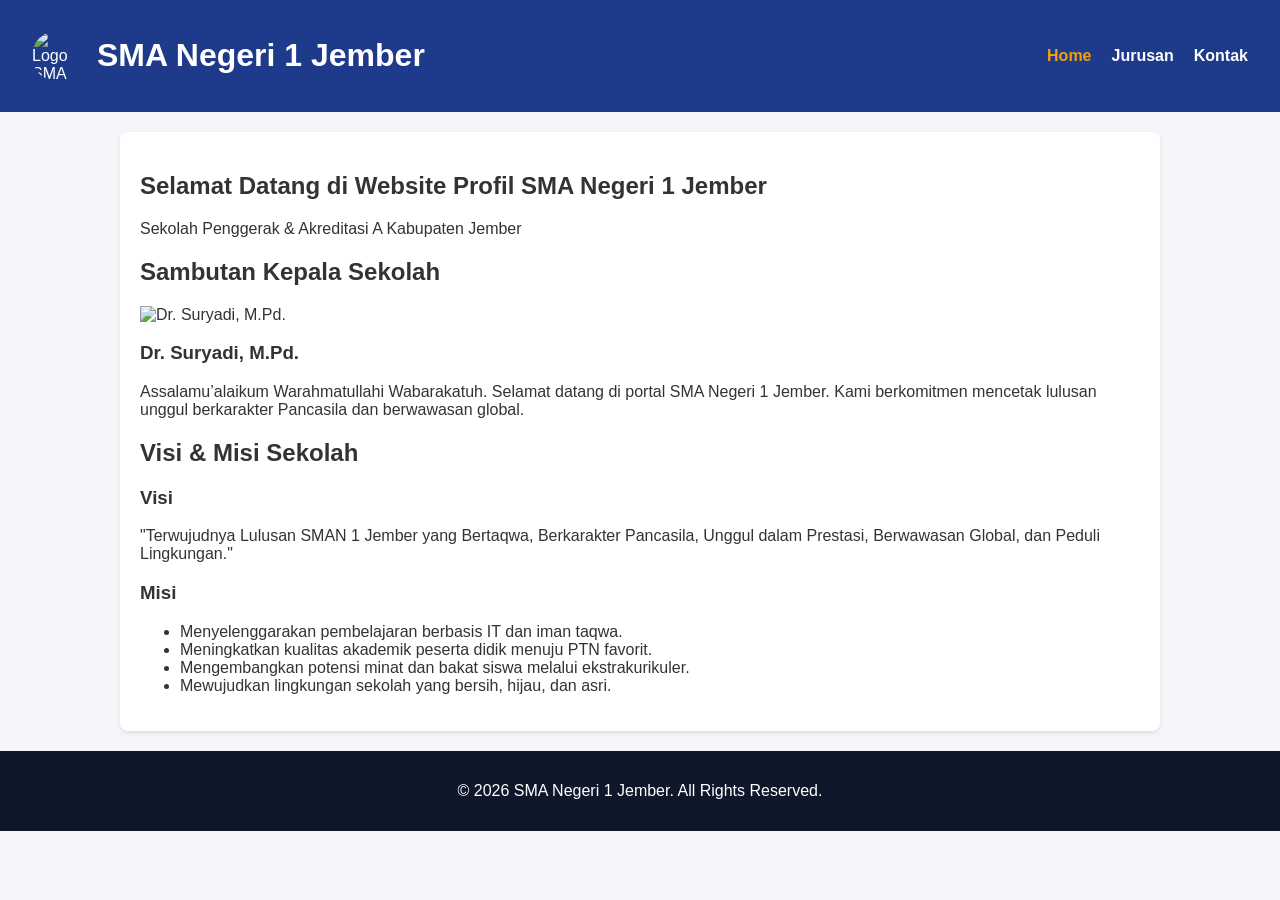
==== pweb Assignment 2 (School Web)/index.html @ ded3476a "Add files via upload" ====
<!DOCTYPE html>
<html lang="id">
<head>
    <meta charset="UTF-8">
    <meta name="viewport" content="width=device-width, initial-scale=1.0">
    <title>SMA Negeri 1 Jember - Beranda</title>
    <link rel="stylesheet" href="style.css">
</head>
<body>
    <header>
        <div class="logo-container">
            <img src="https://placehold.co/100x100/1e3a8a/ffffff?text=SMASA" alt="Logo SMA Negeri 1 Jember">
            <h1>SMA Negeri 1 Jember</h1>
        </div>
        <nav>
            <ul>
                <li><a href="index.html" class="active">Home</a></li>
                <li><a href="jurusan.html">Jurusan</a></li>
                <li><a href="kontak.html">Kontak</a></li>
            </ul>
        </nav>
    </header>

    <main>
        <section class="hero">
            <h2>Selamat Datang di Website Profil SMA Negeri 1 Jember</h2>
            <p>Sekolah Penggerak & Akreditasi A Kabupaten Jember</p>
        </section>

        <section class="sambutan">
            <h2>Sambutan Kepala Sekolah</h2>
            <img src="https://placehold.co/150x200/1e3a8a/ffffff?text=Dr.+Suryadi" alt="Dr. Suryadi, M.Pd.">
            <h3>Dr. Suryadi, M.Pd.</h3>
            <p>Assalamu’alaikum Warahmatullahi Wabarakatuh. Selamat datang di portal SMA Negeri 1 Jember. Kami berkomitmen mencetak lulusan unggul berkarakter Pancasila dan berwawasan global.</p>
        </section>

        <section class="visi-misi">
            <h2>Visi & Misi Sekolah</h2>
            <div class="visi">
                <h3>Visi</h3>
                <p>"Terwujudnya Lulusan SMAN 1 Jember yang Bertaqwa, Berkarakter Pancasila, Unggul dalam Prestasi, Berwawasan Global, dan Peduli Lingkungan."</p>
            </div>
            <div class="misi">
                <h3>Misi</h3>
                <ul>
                    <li>Menyelenggarakan pembelajaran berbasis IT dan iman taqwa.</li>
                    <li>Meningkatkan kualitas akademik peserta didik menuju PTN favorit.</li>
                    <li>Mengembangkan potensi minat dan bakat siswa melalui ekstrakurikuler.</li>
                    <li>Mewujudkan lingkungan sekolah yang bersih, hijau, dan asri.</li>
                </ul>
            </div>
        </section>
    </main>

    <footer>
        <p>&copy; 2026 SMA Negeri 1 Jember. All Rights Reserved.</p>
    </footer>
</body>
</html>
---- pweb Assignment 2 (School Web)/style.css ----
/* CSS Sederhana untuk Website SMAN 1 Jember */
body {
    font-family: Arial, sans-serif;
    margin: 0;
    padding: 0;
    background-color: #f4f6f9;
    color: #333;
}

header {
    background-color: #1e3a8a;
    color: white;
    padding: 1rem 2rem;
    display: flex;
    justify-content: space-between;
    align-items: center;
}

.logo-container {
    display: flex;
    align-items: center;
    gap: 15px;
}

.logo-container img {
    width: 50px;
    height: 50px;
    border-radius: 50%;
}

nav ul {
    list-style: none;
    margin: 0;
    padding: 0;
    display: flex;
    gap: 20px;
}

nav a {
    color: white;
    text-decoration: none;
    font-weight: bold;
}

nav a.active, nav a:hover {
    color: #f59e0b;
}

main {
    max-width: 1000px;
    margin: 20px auto;
    padding: 20px;
    background: white;
    border-radius: 8px;
    box-shadow: 0 2px 5px rgba(0,0,0,0.1);
}

table {
    width: 100%;
    border-collapse: collapse;
    margin-top: 15px;
}

th {
    background-color: #1e3a8a;
    color: white;
}

th, td {
    padding: 10px;
    text-align: left;
}

.form-group {
    margin-bottom: 15px;
}

label {
    display: block;
    margin-bottom: 5px;
    font-weight: bold;
}

input, textarea {
    width: 100%;
    padding: 8px;
    border: 1px solid #ccc;
    border-radius: 4px;
}

button {
    background-color: #f59e0b;
    color: #000;
    font-weight: bold;
    padding: 10px 20px;
    border: none;
    border-radius: 4px;
    cursor: pointer;
}

button:hover {
    background-color: #d97706;
}

footer {
    text-align: center;
    padding: 15px;
    background-color: #0f172a;
    color: white;
    margin-top: 20px;
}
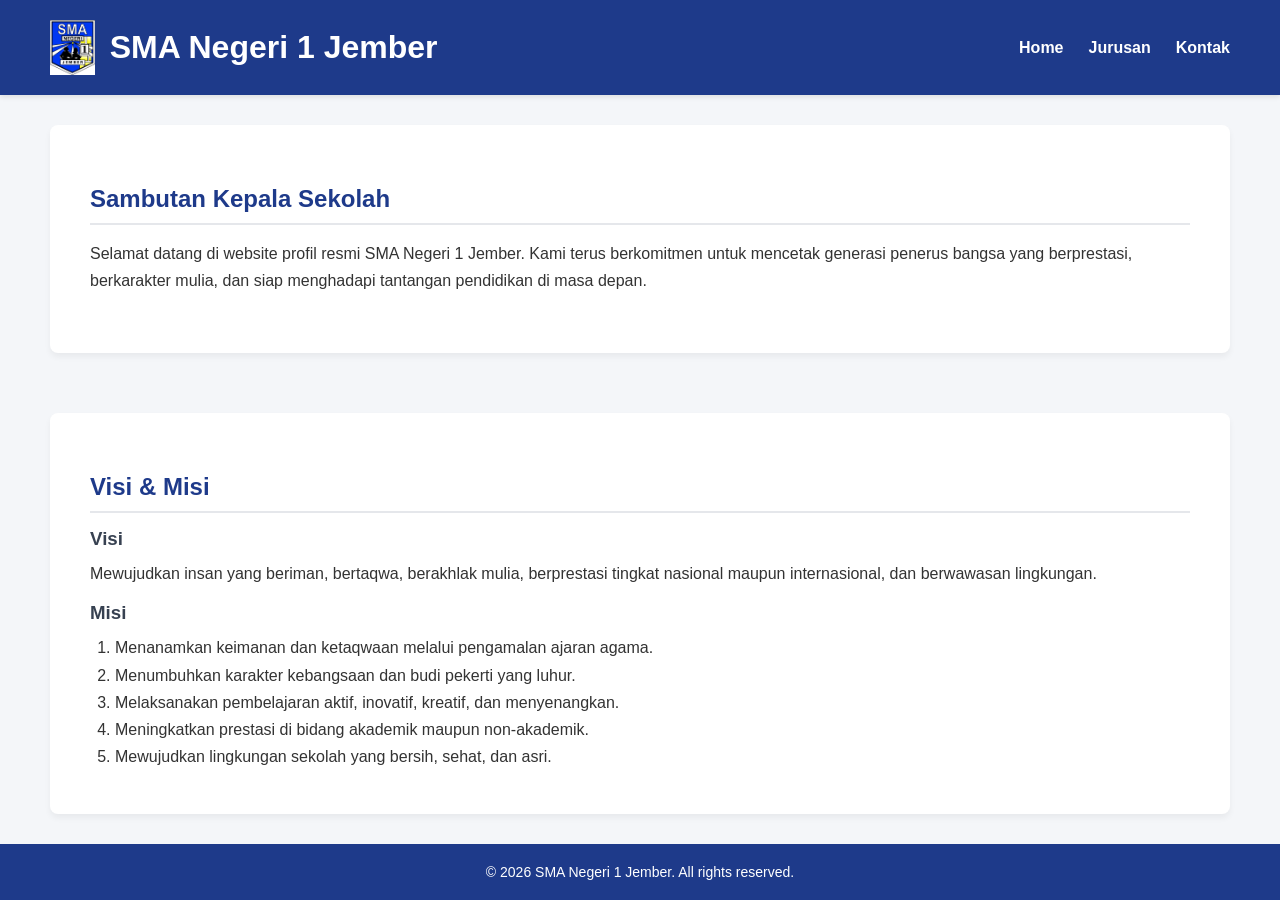
==== commit 17752213: "Add files via upload" ====
--- a/pweb Assignment 2 (School Web)/index.html
+++ b/pweb Assignment 2 (School Web)/index.html
@@ -3,57 +3,53 @@
 <head>
     <meta charset="UTF-8">
     <meta name="viewport" content="width=device-width, initial-scale=1.0">
-    <title>SMA Negeri 1 Jember - Beranda</title>
+    <title>SMA Negeri 1 Jember</title>
     <link rel="stylesheet" href="style.css">
 </head>
 <body>
+    <!-- Header -->
     <header>
         <div class="logo-container">
-            <img src="https://placehold.co/100x100/1e3a8a/ffffff?text=SMASA" alt="Logo SMA Negeri 1 Jember">
+            <!-- Logo menggunakan tag <img> -->
+            <img src="images1.png" alt="Logo SMAN 1 Jember" class="logo">
             <h1>SMA Negeri 1 Jember</h1>
         </div>
+        <!-- Navigation Menu -->
         <nav>
             <ul>
-                <li><a href="index.html" class="active">Home</a></li>
+                <li><a href="index.html">Home</a></li>
                 <li><a href="jurusan.html">Jurusan</a></li>
                 <li><a href="kontak.html">Kontak</a></li>
             </ul>
         </nav>
     </header>
 
-    <main>
-        <section class="hero">
-            <h2>Selamat Datang di Website Profil SMA Negeri 1 Jember</h2>
-            <p>Sekolah Penggerak & Akreditasi A Kabupaten Jember</p>
-        </section>
+    <!-- Section: Sambutan -->
+    <section class="content">
+        <h2>Sambutan Kepala Sekolah</h2>
+        <p>Selamat datang di website profil resmi SMA Negeri 1 Jember. Kami terus berkomitmen untuk mencetak generasi penerus bangsa yang berprestasi, berkarakter mulia, dan siap menghadapi tantangan pendidikan di masa depan.</p>
+    </section>
 
-        <section class="sambutan">
-            <h2>Sambutan Kepala Sekolah</h2>
-            <img src="https://placehold.co/150x200/1e3a8a/ffffff?text=Dr.+Suryadi" alt="Dr. Suryadi, M.Pd.">
-            <h3>Dr. Suryadi, M.Pd.</h3>
-            <p>Assalamu’alaikum Warahmatullahi Wabarakatuh. Selamat datang di portal SMA Negeri 1 Jember. Kami berkomitmen mencetak lulusan unggul berkarakter Pancasila dan berwawasan global.</p>
-        </section>
+    <!-- Section: Visi & Misi -->
+    <section class="content">
+        <h2>Visi & Misi</h2>
+        <h3>Visi</h3>
+        <p>Mewujudkan insan yang beriman, bertaqwa, berakhlak mulia, berprestasi tingkat nasional maupun internasional, dan berwawasan lingkungan.</p>
+        
+        <h3>Misi</h3>
+        <!-- Visi misi menggunakan <ul> atau <ol> -->
+        <ol>
+            <li>Menanamkan keimanan dan ketaqwaan melalui pengamalan ajaran agama.</li>
+            <li>Menumbuhkan karakter kebangsaan dan budi pekerti yang luhur.</li>
+            <li>Melaksanakan pembelajaran aktif, inovatif, kreatif, dan menyenangkan.</li>
+            <li>Meningkatkan prestasi di bidang akademik maupun non-akademik.</li>
+            <li>Mewujudkan lingkungan sekolah yang bersih, sehat, dan asri.</li>
+        </ol>
+    </section>
 
-        <section class="visi-misi">
-            <h2>Visi & Misi Sekolah</h2>
-            <div class="visi">
-                <h3>Visi</h3>
-                <p>"Terwujudnya Lulusan SMAN 1 Jember yang Bertaqwa, Berkarakter Pancasila, Unggul dalam Prestasi, Berwawasan Global, dan Peduli Lingkungan."</p>
-            </div>
-            <div class="misi">
-                <h3>Misi</h3>
-                <ul>
-                    <li>Menyelenggarakan pembelajaran berbasis IT dan iman taqwa.</li>
-                    <li>Meningkatkan kualitas akademik peserta didik menuju PTN favorit.</li>
-                    <li>Mengembangkan potensi minat dan bakat siswa melalui ekstrakurikuler.</li>
-                    <li>Mewujudkan lingkungan sekolah yang bersih, hijau, dan asri.</li>
-                </ul>
-            </div>
-        </section>
-    </main>
-
+    <!-- Footer -->
     <footer>
-        <p>&copy; 2026 SMA Negeri 1 Jember. All Rights Reserved.</p>
+        <p>&copy; 2026 SMA Negeri 1 Jember. All rights reserved.</p>
     </footer>
 </body>
 </html>
--- a/pweb Assignment 2 (School Web)/style.css
+++ b/pweb Assignment 2 (School Web)/style.css
@@ -1,111 +1,166 @@
-/* CSS Sederhana untuk Website SMAN 1 Jember */
-body {
-    font-family: Arial, sans-serif;
+* {
     margin: 0;
     padding: 0;
+    box-sizing: border-box;
+    font-family: 'Segoe UI', Tahoma, Geneva, Verdana, sans-serif;
+}
+
+body {
     background-color: #f4f6f9;
     color: #333;
+    display: flex;
+    flex-direction: column;
+    min-height: 100vh;
 }
 
 header {
-    background-color: #1e3a8a;
+    background-color: #1e3a8a; /* Warna biru sekolahan */
     color: white;
-    padding: 1rem 2rem;
+    padding: 20px 50px;
     display: flex;
     justify-content: space-between;
     align-items: center;
+    box-shadow: 0 2px 5px rgba(0,0,0,0.1);
 }
 
 .logo-container {
     display: flex;
     align-items: center;
-    gap: 15px;
 }
 
-.logo-container img {
-    width: 50px;
-    height: 50px;
-    border-radius: 50%;
+.logo {
+    height: 55px;
+    margin-right: 15px;
 }
 
 nav ul {
     list-style: none;
-    margin: 0;
-    padding: 0;
     display: flex;
-    gap: 20px;
 }
 
-nav a {
+nav ul li {
+    margin-left: 25px;
+}
+
+nav ul li a {
     color: white;
     text-decoration: none;
-    font-weight: bold;
+    font-weight: 600;
+    transition: 0.3s;
 }
 
-nav a.active, nav a:hover {
-    color: #f59e0b;
+nav ul li a:hover {
+    color: #fbbf24;
 }
 
-main {
-    max-width: 1000px;
-    margin: 20px auto;
-    padding: 20px;
+.content {
     background: white;
+    padding: 40px;
+    margin: 30px 50px;
     border-radius: 8px;
-    box-shadow: 0 2px 5px rgba(0,0,0,0.1);
+    box-shadow: 0 4px 6px rgba(0,0,0,0.05);
+    flex: 1;
 }
 
-table {
+.content h2 {
+    color: #1e3a8a;
+    margin-bottom: 15px;
+    margin-top: 20px;
+    border-bottom: 2px solid #e5e7eb;
+    padding-bottom: 10px;
+}
+
+.content h3 {
+    margin-top: 15px;
+    margin-bottom: 10px;
+    color: #374151;
+}
+
+.content p {
+    line-height: 1.7;
+    margin-bottom: 15px;
+}
+
+.content ul, .content ol {
+    margin-left: 25px;
+    line-height: 1.7;
+}
+
+/* Desain Tabel */
+.tabel-jurusan {
     width: 100%;
     border-collapse: collapse;
-    margin-top: 15px;
+    margin-top: 20px;
 }
 
-th {
+.tabel-jurusan th {
     background-color: #1e3a8a;
     color: white;
-}
-
-th, td {
-    padding: 10px;
     text-align: left;
 }
 
-.form-group {
-    margin-bottom: 15px;
+.tabel-jurusan th, .tabel-jurusan td {
+    border: 1px solid #d1d5db;
+    padding: 12px 15px;
 }
 
-label {
-    display: block;
-    margin-bottom: 5px;
-    font-weight: bold;
+.tabel-jurusan tr:nth-child(even) {
+    background-color: #f9fafb;
 }
 
-input, textarea {
-    width: 100%;
-    padding: 8px;
-    border: 1px solid #ccc;
-    border-radius: 4px;
+/* Desain Form */
+.form-kontak {
+    display: flex;
+    flex-direction: column;
+    max-width: 600px;
 }
 
-button {
-    background-color: #f59e0b;
-    color: #000;
-    font-weight: bold;
-    padding: 10px 20px;
-    border: none;
-    border-radius: 4px;
-    cursor: pointer;
+.form-group {
+    margin-bottom: 20px;
+    display: flex;
+    flex-direction: column;
 }
 
-button:hover {
-    background-color: #d97706;
+.form-group label {
+    margin-bottom: 8px;
+    font-weight: 600;
+}
+
+.form-group input, .form-group textarea {
+    padding: 12px;
+    border: 1px solid #d1d5db;
+    border-radius: 6px;
+    font-size: 15px;
+    transition: border-color 0.3s;
+}
+
+.form-group input:focus, .form-group textarea:focus {
+    outline: none;
+    border-color: #1e3a8a;
+}
+
+.btn-submit {
+    background-color: #1e3a8a;
+    color: white;
+    padding: 12px 20px;
+    border: none;
+    border-radius: 6px;
+    cursor: pointer;
+    font-size: 16px;
+    font-weight: 600;
+    margin-top: 10px;
+    transition: 0.3s;
+}
+
+.btn-submit:hover {
+    background-color: #1e40af;
 }
 
 footer {
+    background-color: #1e3a8a;
+    color: white;
     text-align: center;
-    padding: 15px;
-    background-color: #0f172a;
-    color: white;
-    margin-top: 20px;
+    padding: 20px;
+    margin-top: auto;
+    font-size: 14px;
 }
